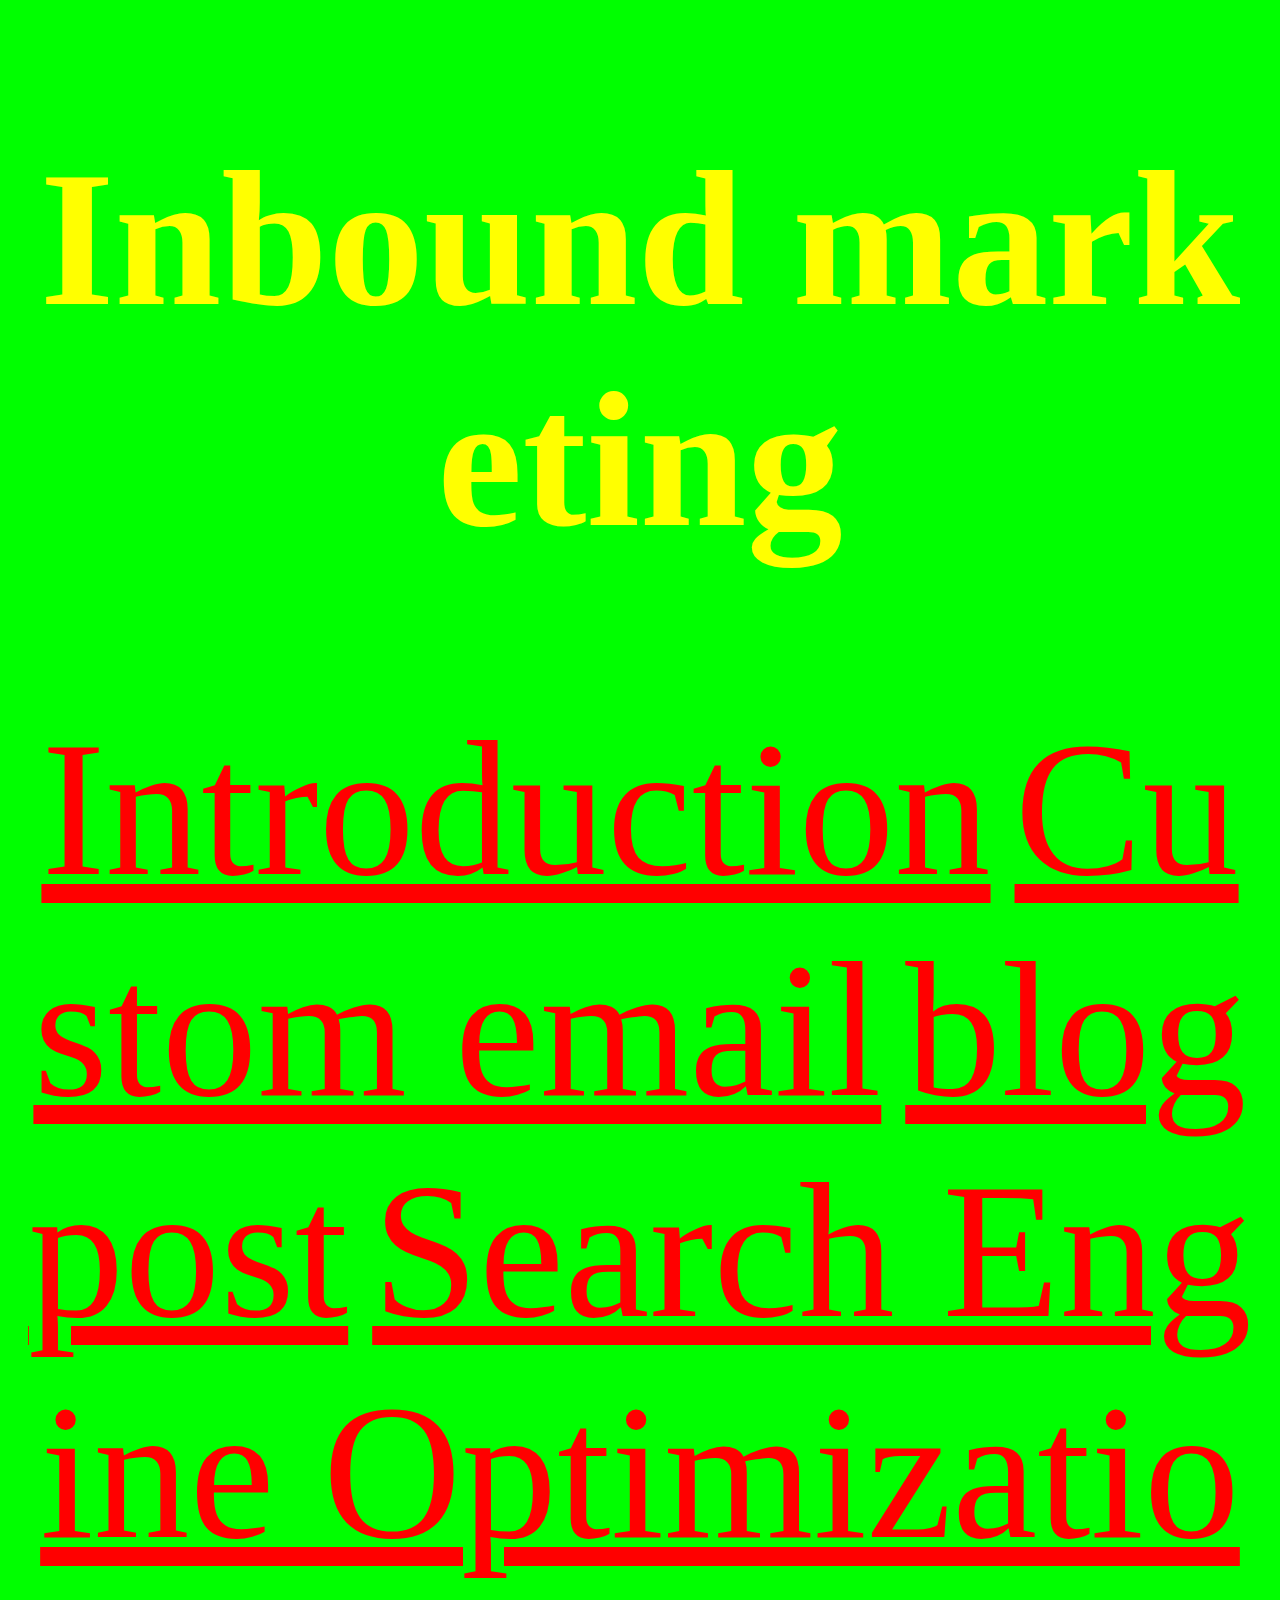
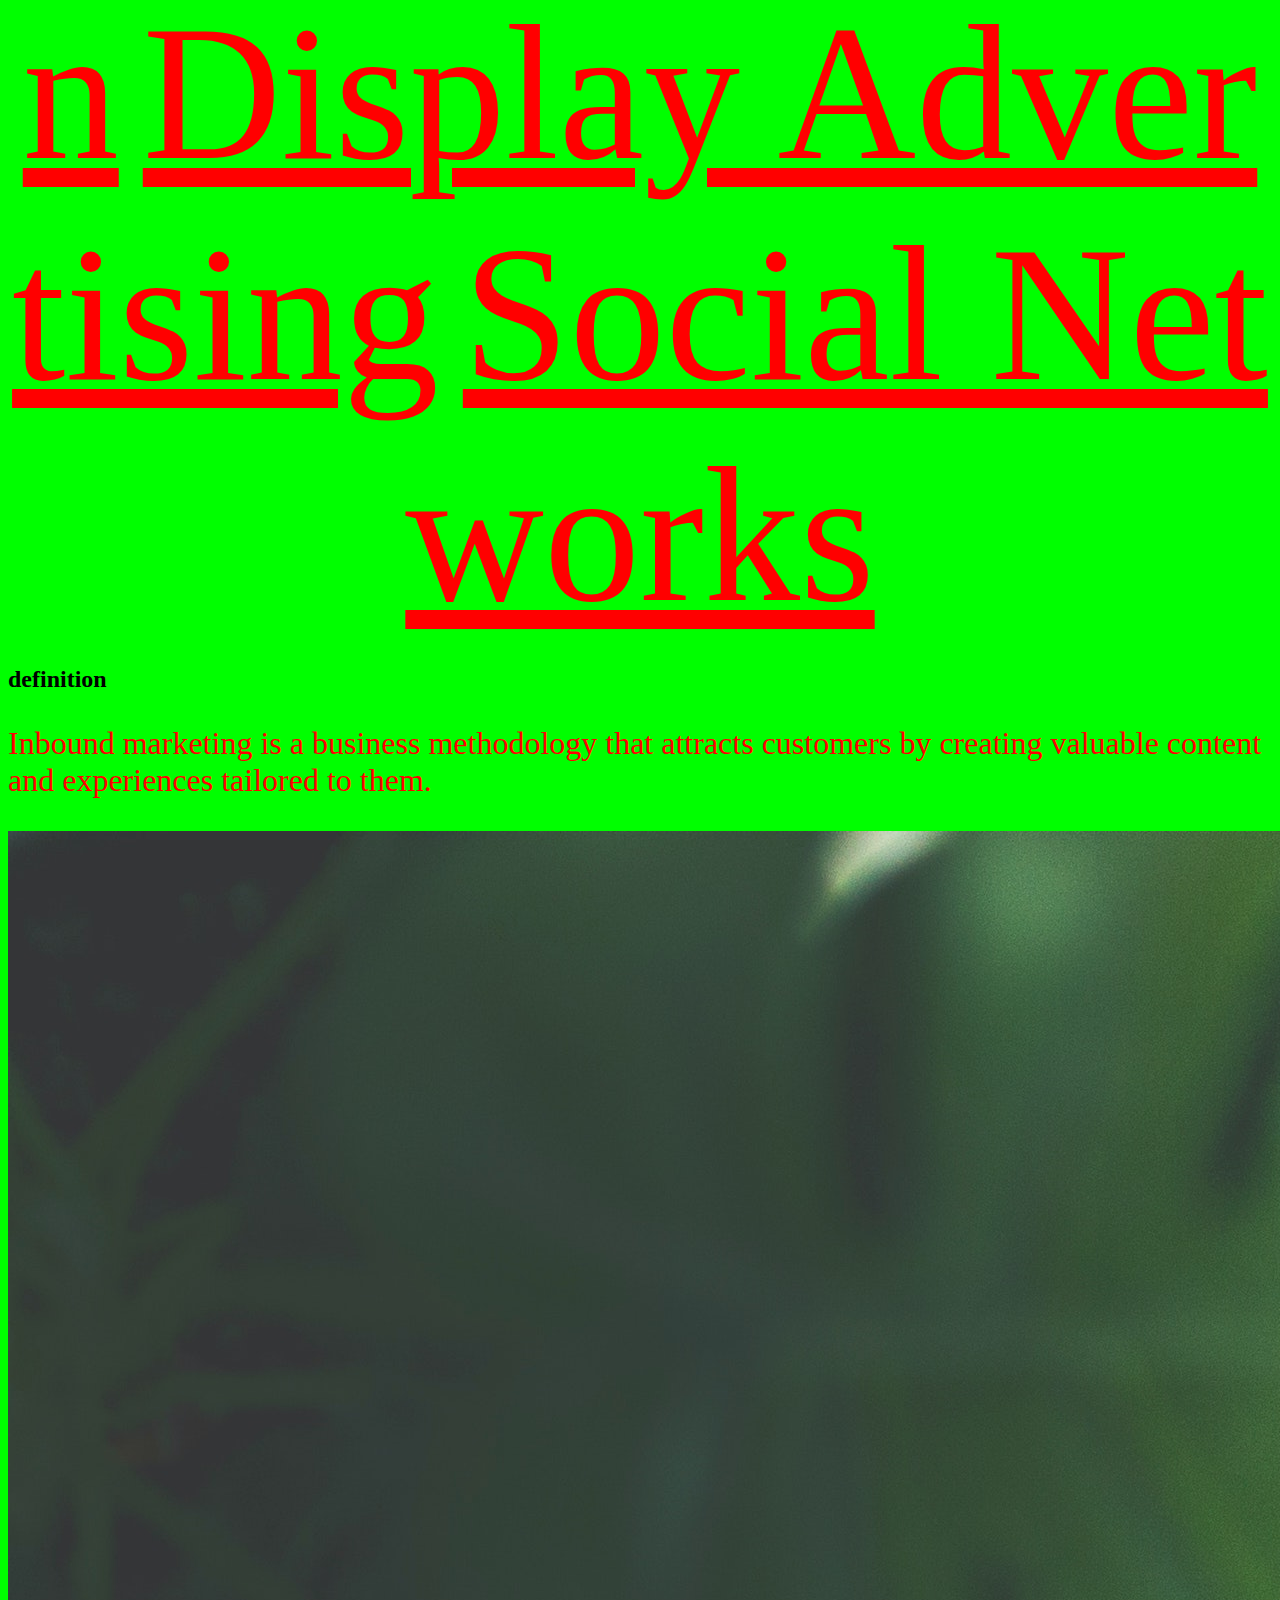
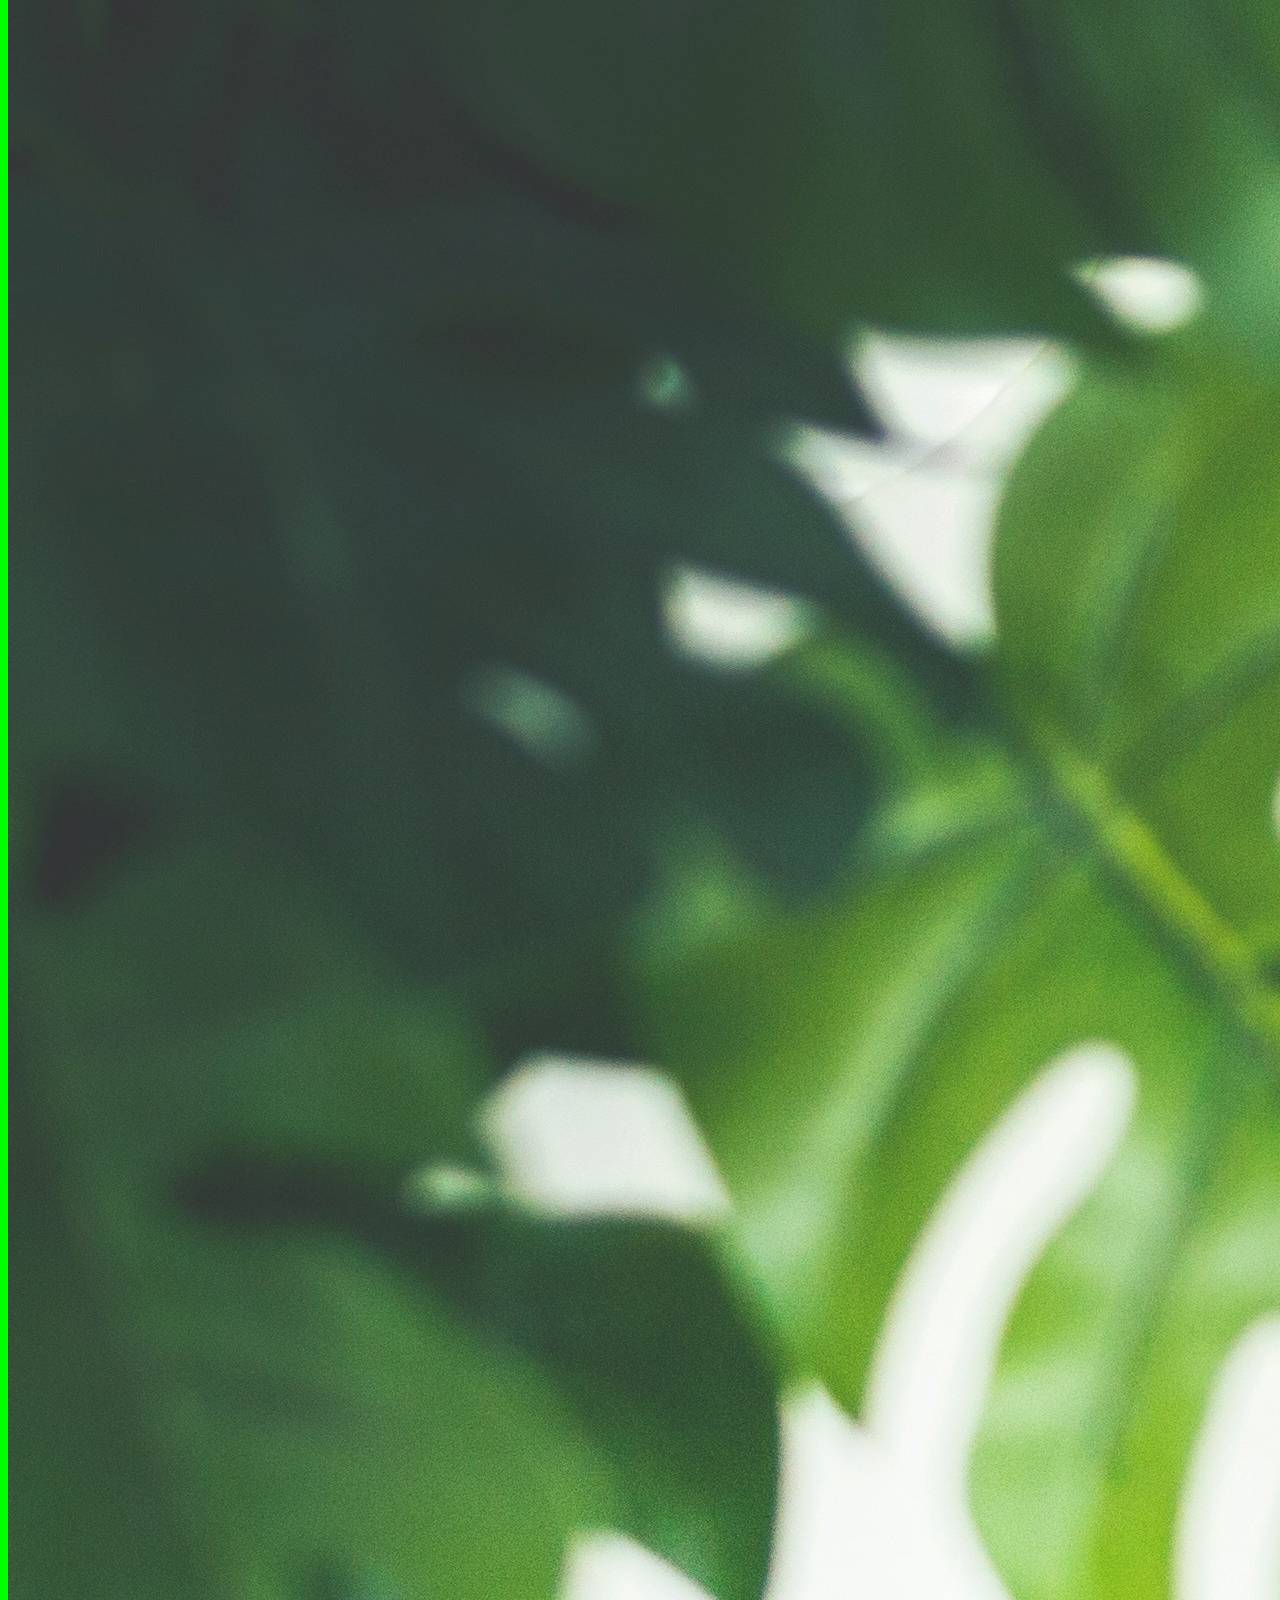
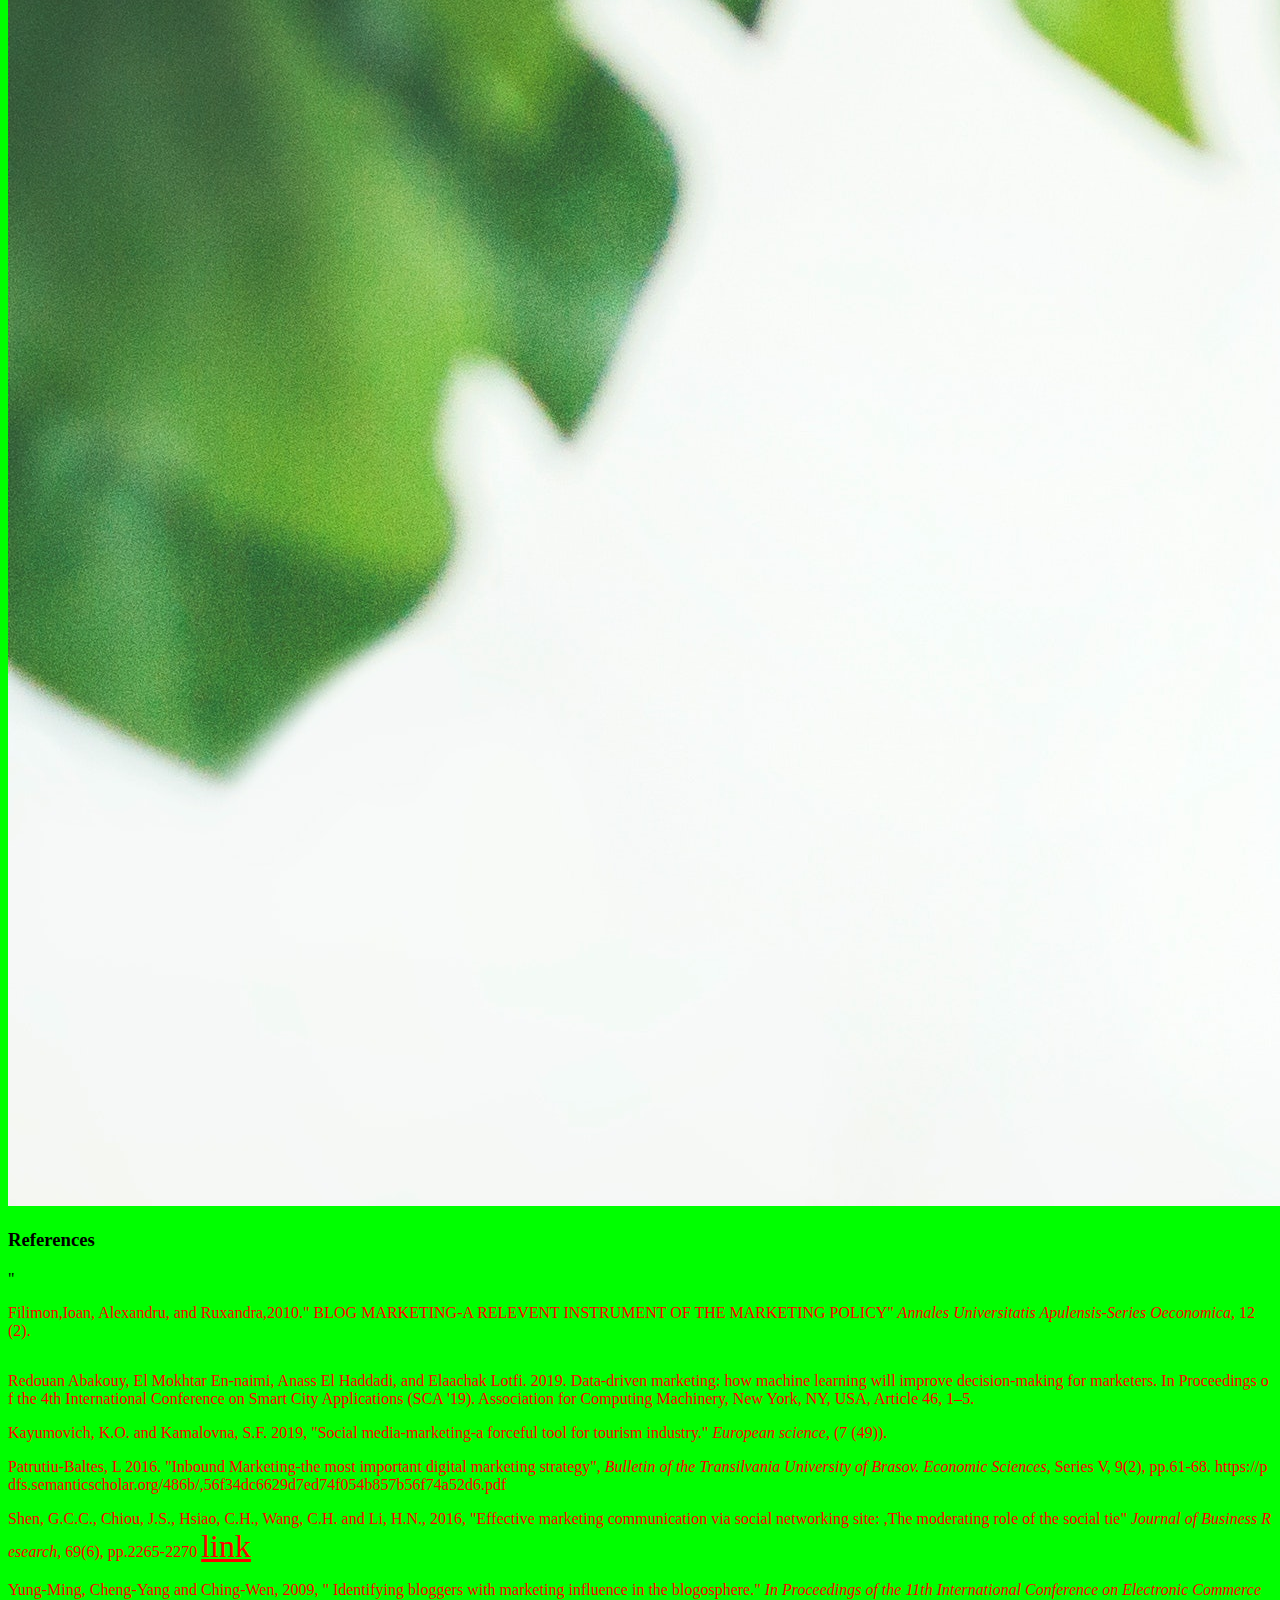
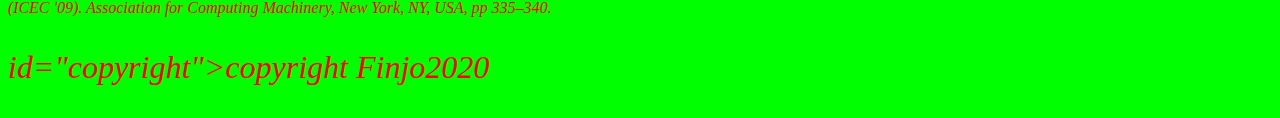
==== index.html @ da3e46d9 "Update index.html" ====
<!DOCTYPE html>
<html>
<head>
   <meta charset="utf-8">
   <meta name="description" content=“home page">
   <meta name="keywords" content=“Inbound marketing">
   <meta name="author" content="FINJO">
   <title>menu</title>
   <link rel="stylesheet" href="mystyle.css">
</head>
<body>
 <header>
   <h1>Inbound marketing</h1>
   <a href="index.html">Introduction</a>
   <a href="emails.html"> Custom email</a>
   <a href="blog.html"> blog post</a>
   <a href="seo.html"> Search Engine Optimization</a>
   <a href="display.html">Display Advertising</a>
   <a href="social.html"> Social Networks</a>
 </header>
<div>
   <h2> definition </h2>
   <p> Inbound marketing is a business methodology that attracts customers by creating valuable content and experiences tailored to them. </p>
   <img src="pexels-dominika-roseclay-905163.jpg" class="middle">
</div>
<div>
   <h3> References </h3>"
   <p class="ref"> Filimon,Ioan, Alexandru, and Ruxandra,2010." BLOG MARKETING-A RELEVENT INSTRUMENT OF THE MARKETING POLICY"<i> Annales Universitatis Apulensis-Series Oeconomica,</i> 12(2).<p>
   <p class="ref"> Redouan Abakouy, El Mokhtar En-naimi, Anass El Haddadi, and Elaachak Lotfi. 2019. Data-driven marketing: how machine learning will improve decision-making for marketers. In Proceedings of the 4th International Conference on Smart City Applications (SCA '19). Association for Computing Machinery, New York, NY, USA, Article 46, 1–5.</p>
   <p class="ref"> Kayumovich, K.O. and Kamalovna, S.F. 2019, "Social media-marketing-a forceful tool for tourism industry."<i> European science,</i> (7 (49)).</p>
   <p class="ref"> Patrutiu-Baltes, L 2016. "Inbound Marketing-the most important digital marketing strategy", <i>Bulletin of the Transilvania University of Brasov. Economic Sciences,</i> Series V, 9(2), pp.61-68. https://pdfs.semanticscholar.org/486b/,56f34dc6629d7ed74f054b857b56f74a52d6.pdf</p>
   <p class="ref">Shen, G.C.C., Chiou, J.S., Hsiao, C.H., Wang, C.H. and Li, H.N., 2016, "Effective marketing communication via social networking site: ,The moderating role of the social tie" <i>Journal of Business Research,</i> 69(6), pp.2265-2270 <a href= "http://webbut.unitbv.ro/Bulletin/Series%20V/BULETIN%20I/07_Patrutiu_Baltes.pdf">link</a></p>
   <p class="ref"> Yung-Ming, Cheng-Yang and Ching-Wen, 2009, " Identifying bloggers with marketing influence in the blogosphere."<i> In Proceedings of the 11th International Conference on Electronic Commerce (ICEC '09). Association for Computing Machinery, New York, NY, USA,<i> pp 335–340.</p>
 </div>
 <footer>
   <p> id="copyright">copyright Finjo2020</p>
 </footer>
 </body>
 </html>
---- mystyle.css ----
*{word-break:break-all}
body {background-color:#00ff00}
header {color:#ffff00; text-align:center;font-size:6em}
p, quote{color:#ff0000; text-align:left;font-size:2em;overflow-wrap:break-word}
figure {float:left; height:40%;width:20%;padding:.5em;border:1em; margin:1em;border-color:00ff00}

a {color:#ff0000; text-align:left; font-size:2em}
article  {float:left;background-color:#007777; border:.5em solid #000000; width:60%; height:25%; padding: 1em; margin:.5em;}
.ref {font-size:1em;}
aside {float:left;background-color:#007777; border:.5em solid #000000; width:30%; height:25%; padding: 1em; margin:.5em;}
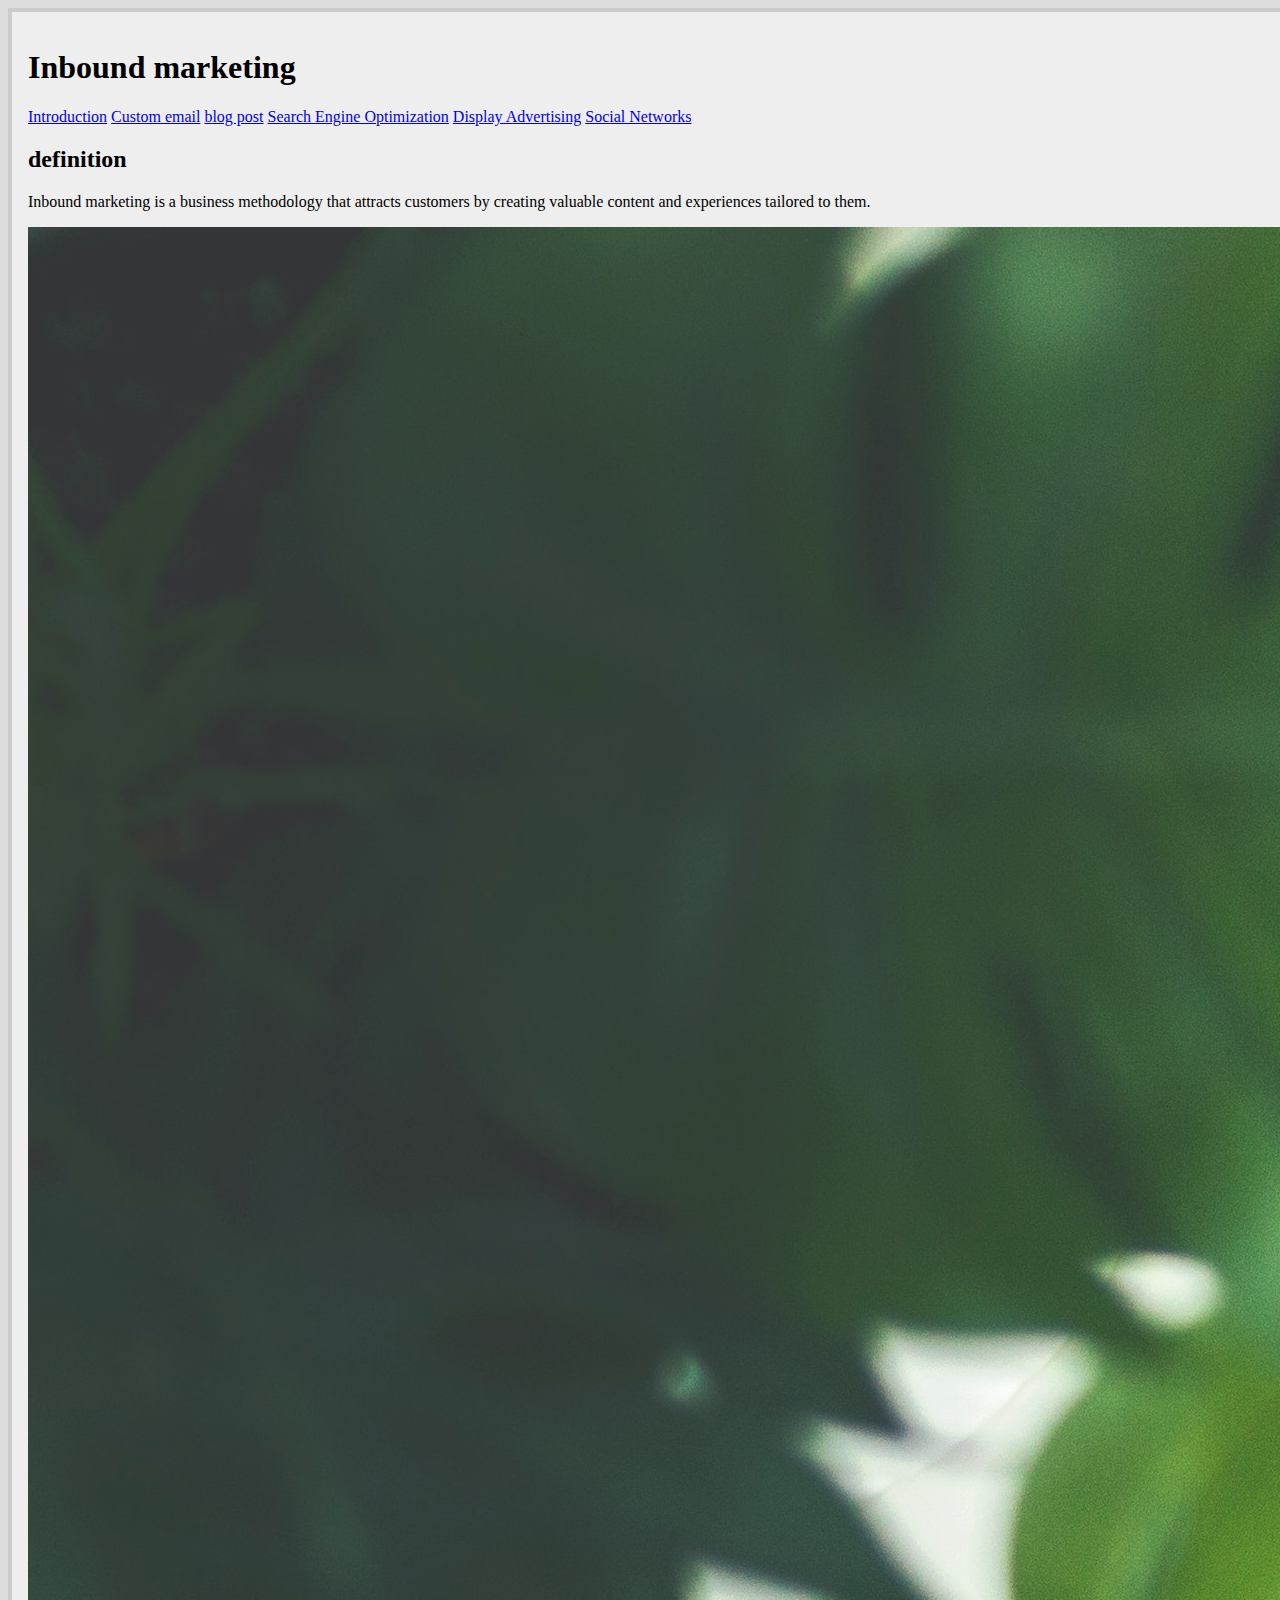
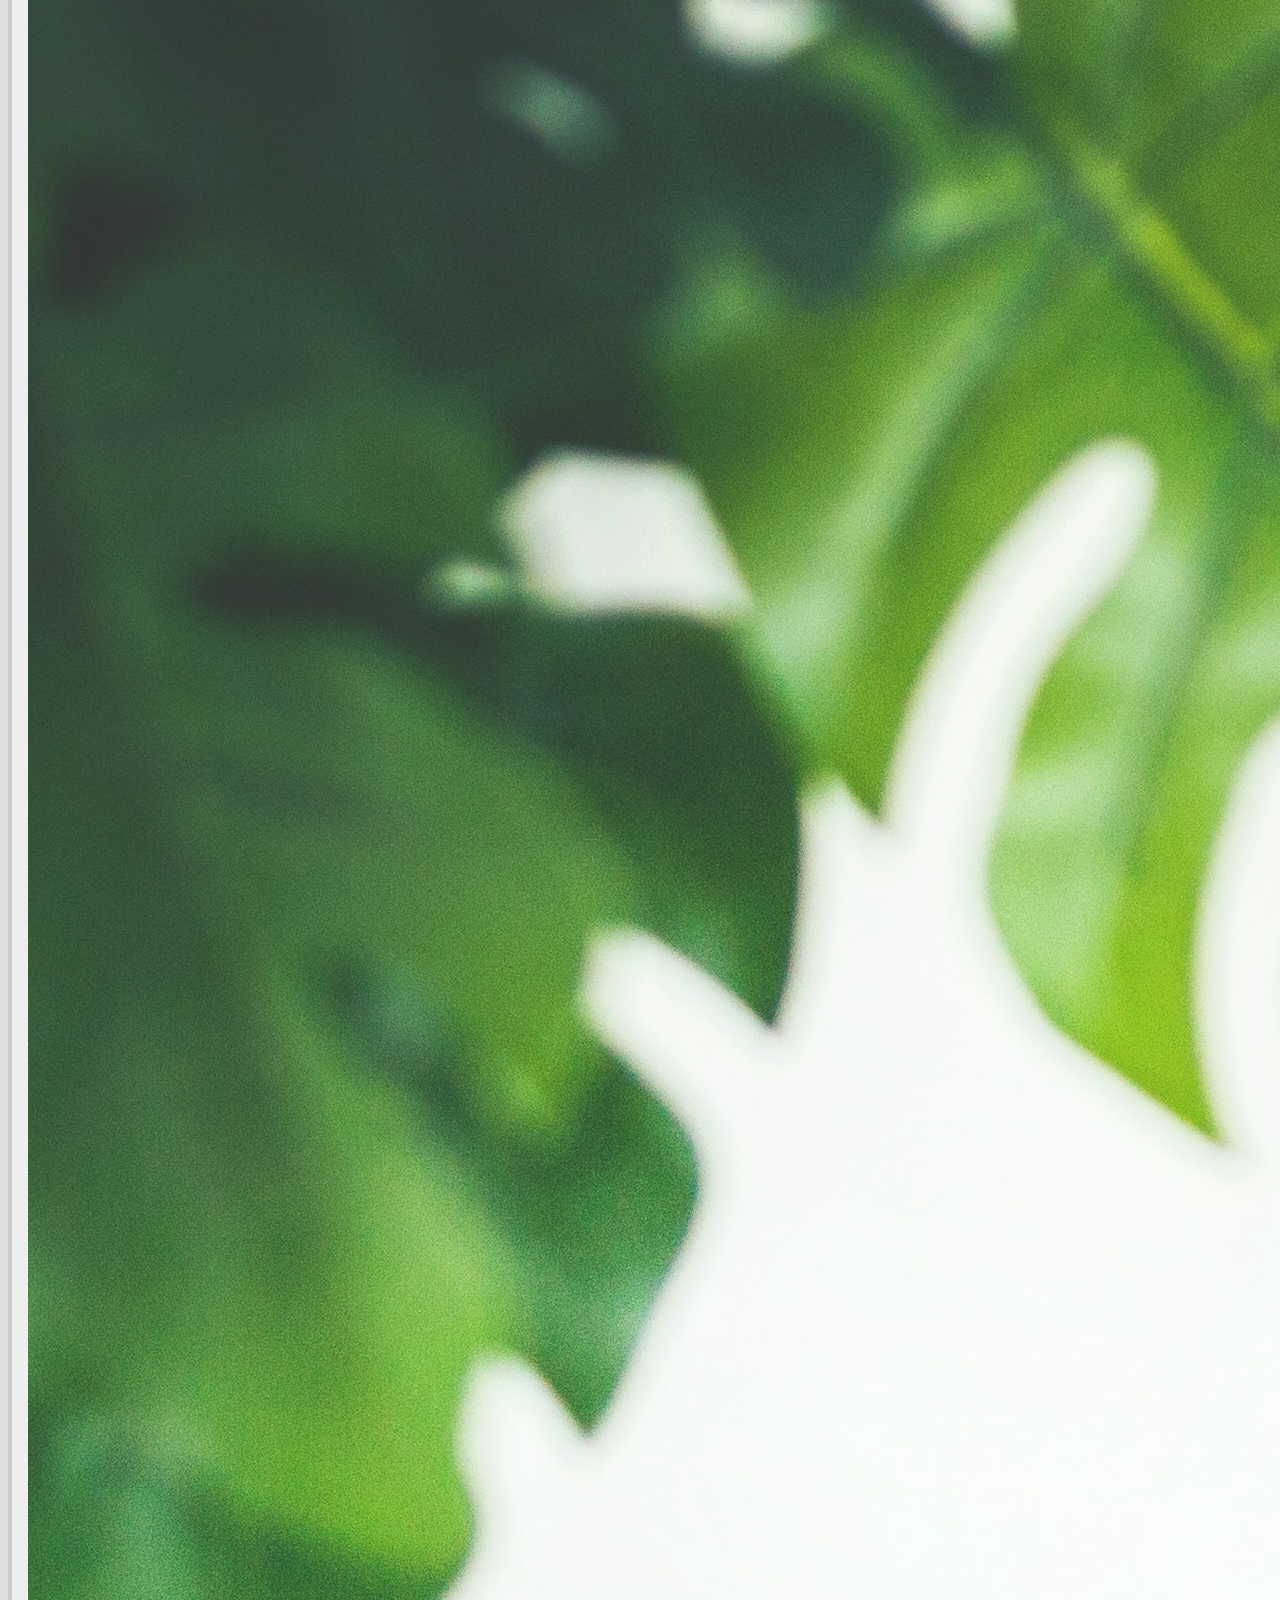
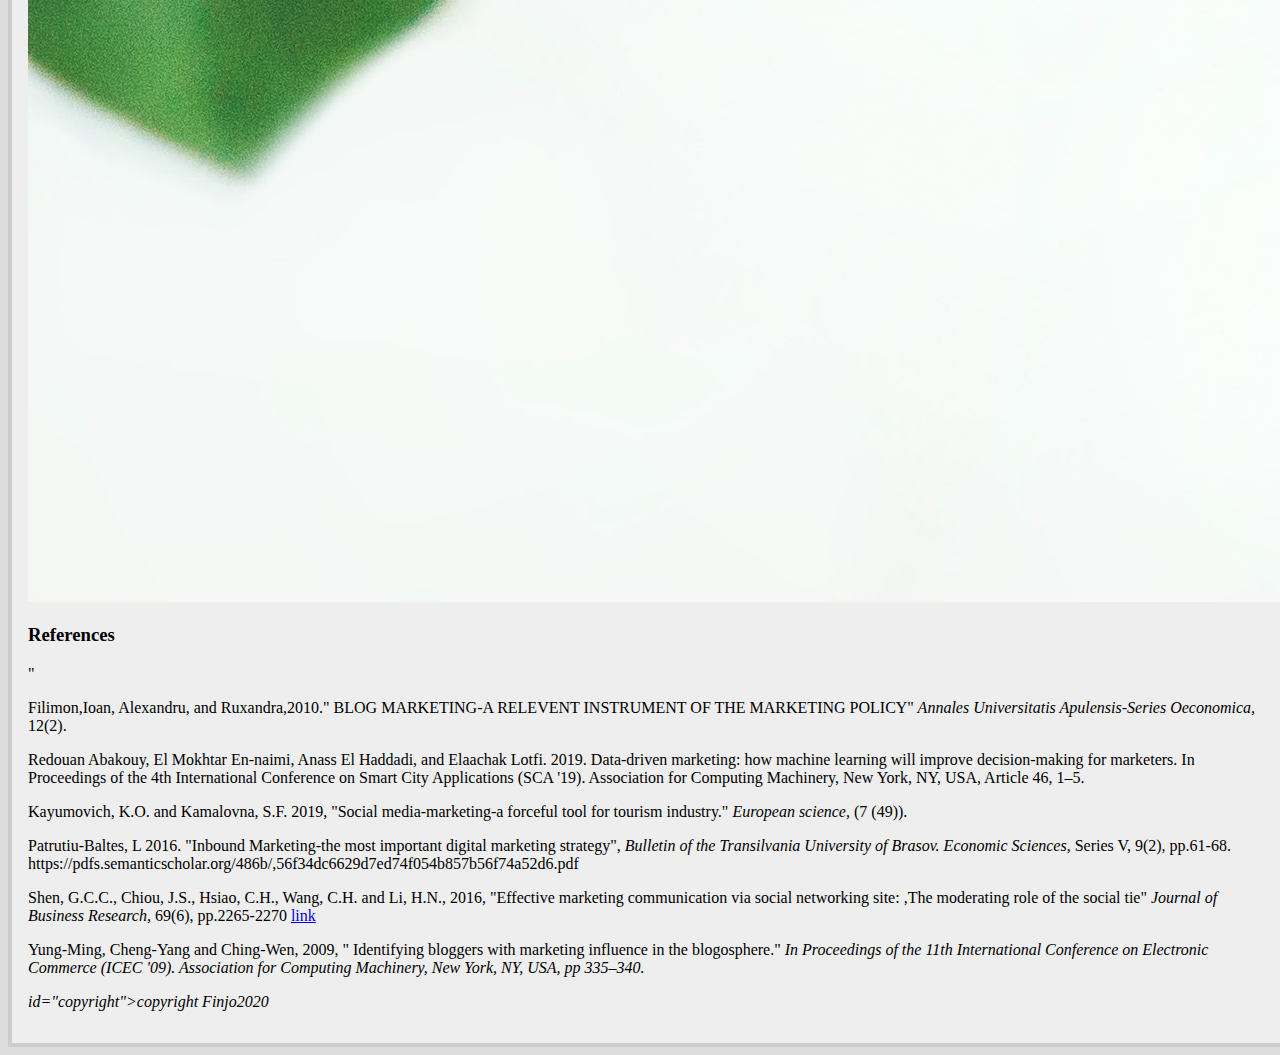
==== commit 8a777682: "Update index.html" ====
--- a/index.html
+++ b/index.html
@@ -9,6 +9,7 @@
    <link rel="stylesheet" href="mystyle.css">
 </head>
 <body>
+ <div id="wrapper">
  <header>
    <h1>Inbound marketing</h1>
    <a href="index.html">Introduction</a>
@@ -35,5 +36,6 @@
  <footer>
    <p> id="copyright">copyright Finjo2020</p>
  </footer>
+ </div>
  </body>
  </html>
--- a/mystyle.css
+++ b/mystyle.css
@@ -1,4 +1,16 @@
-*{word-break:break-all}
+body{background:#DDDDDD;}
+#wrapper{
+ background:#eeeeee;
+ width:98%;
+ margin: auto;
+ padding:1em;
+  border:.3em solid #cccccc;}
+
+
+
+
+
+/*{word-break:break-all}
 body {background-color:#00ff00}
 header {color:#ffff00; text-align:center;font-size:6em}
 p, quote{color:#ff0000; text-align:left;font-size:2em;overflow-wrap:break-word}
@@ -8,3 +20,4 @@
 article  {float:left;background-color:#007777; border:.5em solid #000000; width:60%; height:25%; padding: 1em; margin:.5em;}
 .ref {font-size:1em;}
 aside {float:left;background-color:#007777; border:.5em solid #000000; width:30%; height:25%; padding: 1em; margin:.5em;}
+*/
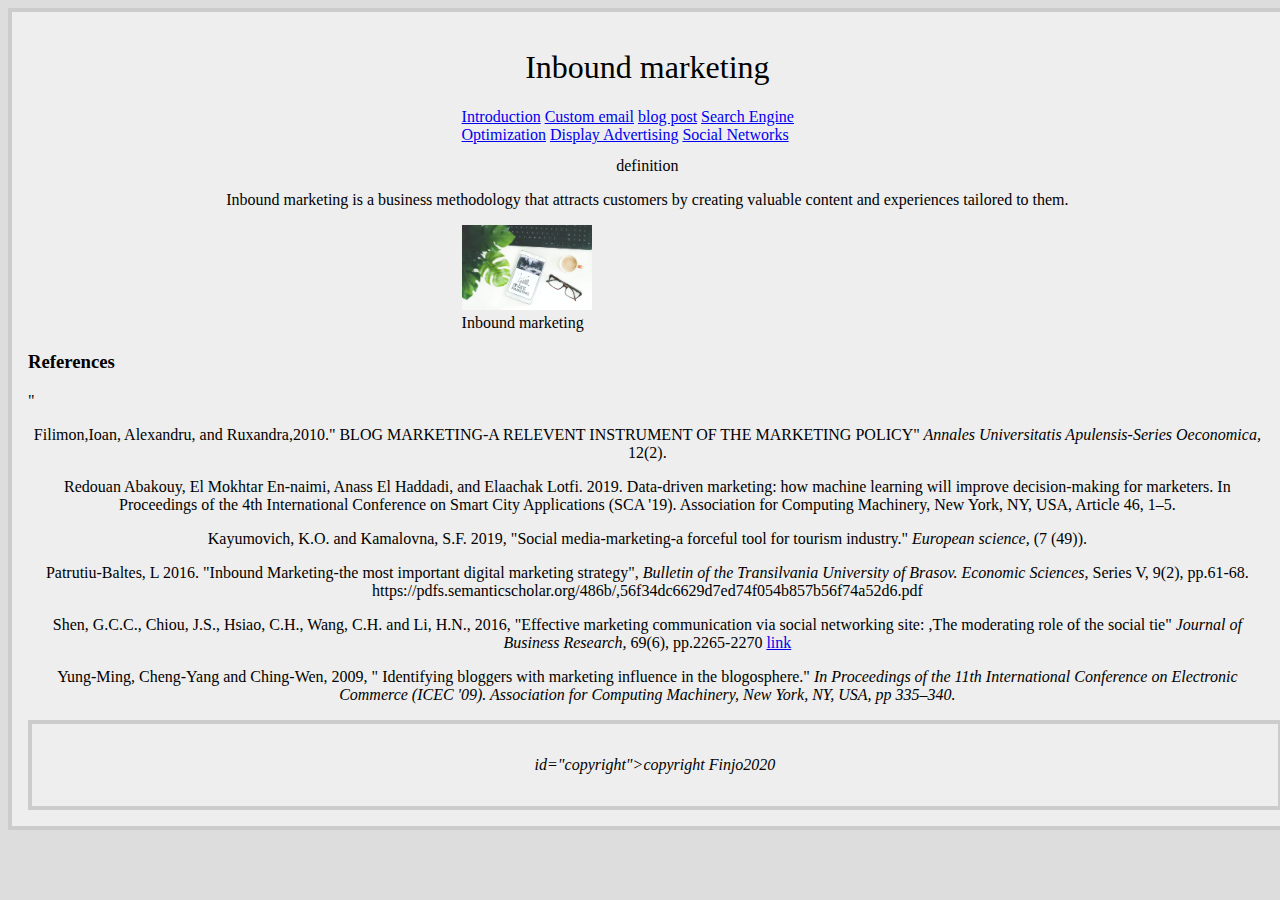
==== commit 09ce12b1: "Update index.html" ====
--- a/index.html
+++ b/index.html
@@ -12,17 +12,23 @@
  <div id="wrapper">
  <header>
    <h1>Inbound marketing</h1>
+   <nav>
    <a href="index.html">Introduction</a>
    <a href="emails.html"> Custom email</a>
    <a href="blog.html"> blog post</a>
    <a href="seo.html"> Search Engine Optimization</a>
    <a href="display.html">Display Advertising</a>
    <a href="social.html"> Social Networks</a>
+ </nav>
  </header>
 <div>
    <h2> definition </h2>
    <p> Inbound marketing is a business methodology that attracts customers by creating valuable content and experiences tailored to them. </p>
+   <figure>
    <img src="pexels-dominika-roseclay-905163.jpg" class="middle">
+   <figcaption>Inbound marketing
+   </figcaption>
+   </figure>
 </div>
 <div>
    <h3> References </h3>"
--- a/mystyle.css
+++ b/mystyle.css
@@ -5,6 +5,35 @@
  margin: auto;
  padding:1em;
   border:.3em solid #cccccc;}
+ p,h1,h2,a{
+ font-family:Verdana;
+ font-size:1em;
+ font-weight:normal;
+ text-align: center;}
+h1 {font-size:2em;}
+h2 font-size:1.5em;}
+#footer{text-align: right;}
+.reference { font-size:.8em;text-align:left;}
+figure,nav{
+display:block;
+margin:auto;
+width:30%;}
+.big{width:50%;}
+.middle{width:35%;}
+.small{width:20%;}
+article{width:48%;
+ margin: auto;
+ padding:1em;
+ border:.3em solid #cccccc;
+ float:left;}
+footer{width:98%;
+ margin: auto;
+ padding:1em;
+ border:.3em solid #cccccc;
+ clear:both;}
+
+
+
 
 
 
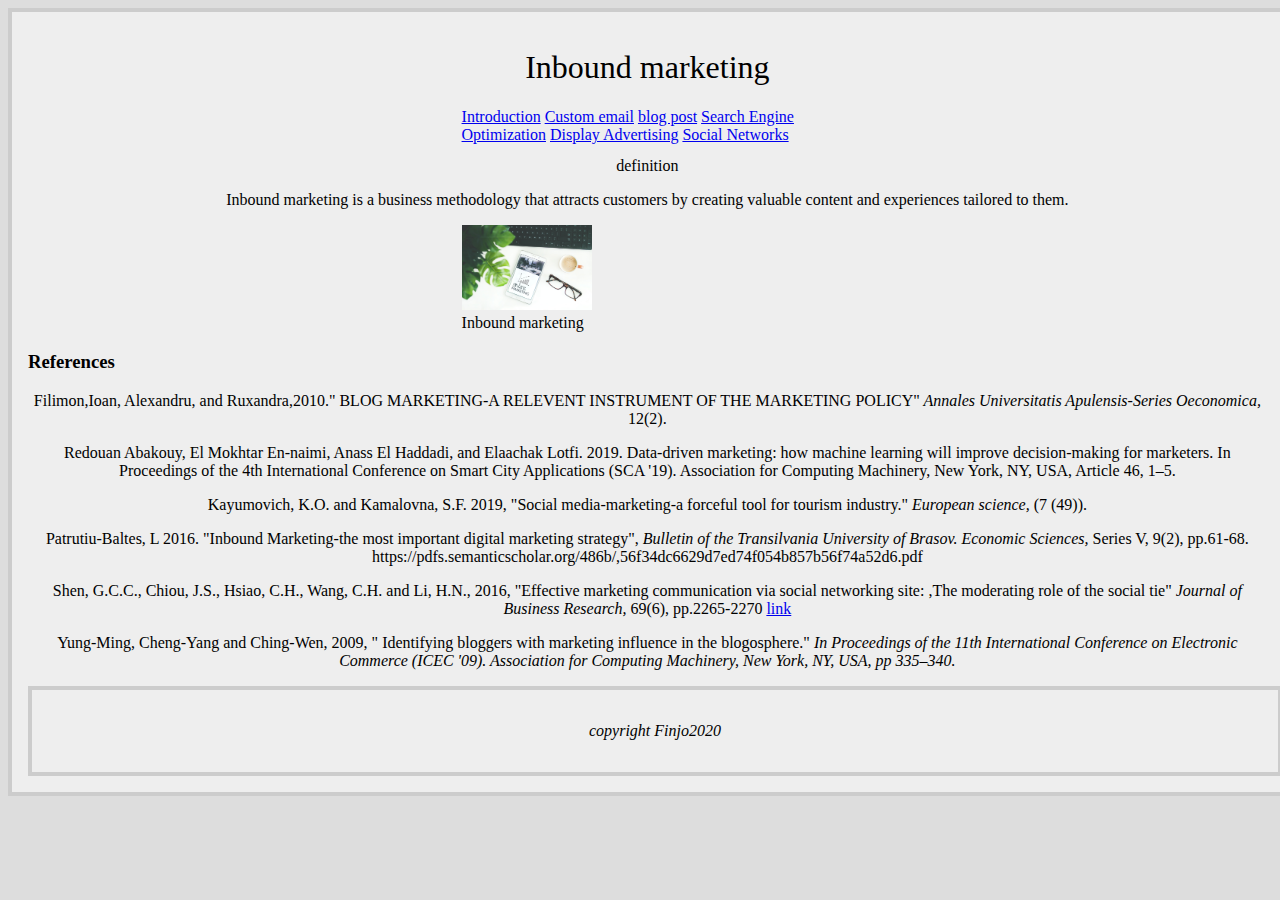
==== commit 0815310a: "Update index.html" ====
--- a/index.html
+++ b/index.html
@@ -31,7 +31,7 @@
    </figure>
 </div>
 <div>
-   <h3> References </h3>"
+   <h3> References </h3>
    <p class="ref"> Filimon,Ioan, Alexandru, and Ruxandra,2010." BLOG MARKETING-A RELEVENT INSTRUMENT OF THE MARKETING POLICY"<i> Annales Universitatis Apulensis-Series Oeconomica,</i> 12(2).<p>
    <p class="ref"> Redouan Abakouy, El Mokhtar En-naimi, Anass El Haddadi, and Elaachak Lotfi. 2019. Data-driven marketing: how machine learning will improve decision-making for marketers. In Proceedings of the 4th International Conference on Smart City Applications (SCA '19). Association for Computing Machinery, New York, NY, USA, Article 46, 1–5.</p>
    <p class="ref"> Kayumovich, K.O. and Kamalovna, S.F. 2019, "Social media-marketing-a forceful tool for tourism industry."<i> European science,</i> (7 (49)).</p>
@@ -40,7 +40,7 @@
    <p class="ref"> Yung-Ming, Cheng-Yang and Ching-Wen, 2009, " Identifying bloggers with marketing influence in the blogosphere."<i> In Proceedings of the 11th International Conference on Electronic Commerce (ICEC '09). Association for Computing Machinery, New York, NY, USA,<i> pp 335–340.</p>
  </div>
  <footer>
-   <p> id="copyright">copyright Finjo2020</p>
+   <p id="copyright">copyright Finjo2020</p>
  </footer>
  </div>
  </body>
--- a/mystyle.css
+++ b/mystyle.css
@@ -13,7 +13,6 @@
 h1 {font-size:2em;}
 h2 font-size:1.5em;}
 #footer{text-align: right;}
-.reference { font-size:.8em;text-align:left;}
 figure,nav{
 display:block;
 margin:auto;
@@ -21,16 +20,19 @@
 .big{width:50%;}
 .middle{width:35%;}
 .small{width:20%;}
-article{width:48%;
+article{width:46%;
  margin: auto;
  padding:1em;
  border:.3em solid #cccccc;
- float:left;}
+ float:right;}
 footer{width:98%;
  margin: auto;
  padding:1em;
  border:.3em solid #cccccc;
+ .ref{ font-size:.8em;text-align:left;}
  clear:both;}
+@media(max-width:600px) {float:none;}
+
 
 
 
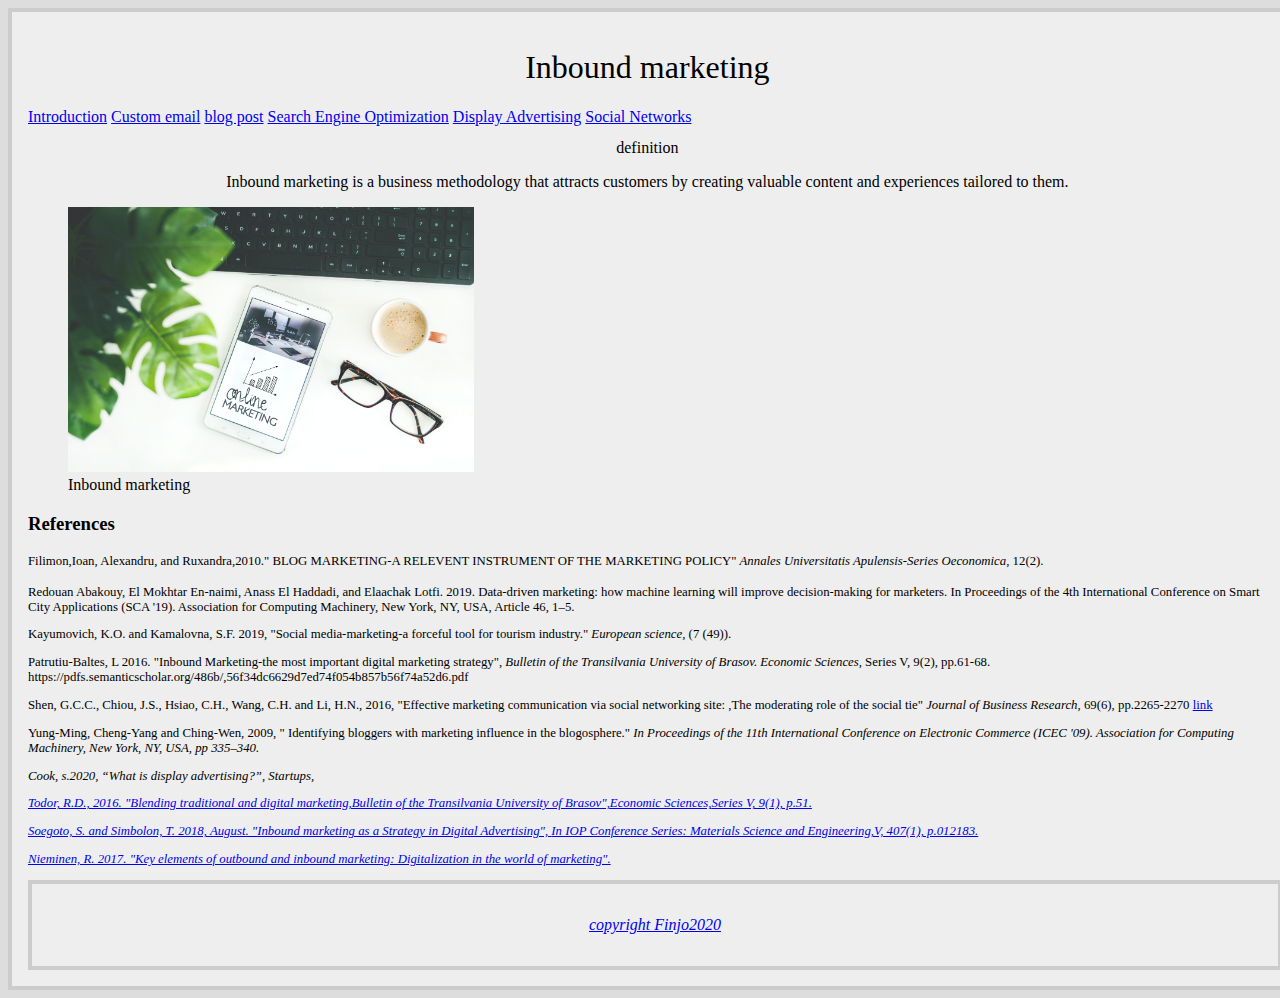
==== commit f6f3feb5: "Update index.html" ====
--- a/index.html
+++ b/index.html
@@ -36,8 +36,12 @@
    <p class="ref"> Redouan Abakouy, El Mokhtar En-naimi, Anass El Haddadi, and Elaachak Lotfi. 2019. Data-driven marketing: how machine learning will improve decision-making for marketers. In Proceedings of the 4th International Conference on Smart City Applications (SCA '19). Association for Computing Machinery, New York, NY, USA, Article 46, 1–5.</p>
    <p class="ref"> Kayumovich, K.O. and Kamalovna, S.F. 2019, "Social media-marketing-a forceful tool for tourism industry."<i> European science,</i> (7 (49)).</p>
    <p class="ref"> Patrutiu-Baltes, L 2016. "Inbound Marketing-the most important digital marketing strategy", <i>Bulletin of the Transilvania University of Brasov. Economic Sciences,</i> Series V, 9(2), pp.61-68. https://pdfs.semanticscholar.org/486b/,56f34dc6629d7ed74f054b857b56f74a52d6.pdf</p>
-   <p class="ref">Shen, G.C.C., Chiou, J.S., Hsiao, C.H., Wang, C.H. and Li, H.N., 2016, "Effective marketing communication via social networking site: ,The moderating role of the social tie" <i>Journal of Business Research,</i> 69(6), pp.2265-2270 <a href= "http://webbut.unitbv.ro/Bulletin/Series%20V/BULETIN%20I/07_Patrutiu_Baltes.pdf">link</a></p>
+   <p class="ref"> Shen, G.C.C., Chiou, J.S., Hsiao, C.H., Wang, C.H. and Li, H.N., 2016, "Effective marketing communication via social networking site: ,The moderating role of the social tie" <i>Journal of Business Research,</i> 69(6), pp.2265-2270 <a href= "http://webbut.unitbv.ro/Bulletin/Series%20V/BULETIN%20I/07_Patrutiu_Baltes.pdf">link</a></p>
    <p class="ref"> Yung-Ming, Cheng-Yang and Ching-Wen, 2009, " Identifying bloggers with marketing influence in the blogosphere."<i> In Proceedings of the 11th International Conference on Electronic Commerce (ICEC '09). Association for Computing Machinery, New York, NY, USA,<i> pp 335–340.</p>
+   <p class="ref"> Cook, s.2020, “What is display advertising?”, Startups,<a href= "https://startups.co.uk/marketing/tips/what-is-display-advertising/>link"</a></p>
+   <p class="ref"> Todor, R.D., 2016. "Blending traditional and digital marketing,Bulletin of the Transilvania University of Brasov",<i>Economic Sciences,</i>Series V, 9(1), p.51. </p>
+   <p class="ref"> Soegoto, S. and Simbolon, T. 2018, August. "Inbound marketing as a Strategy in Digital Advertising", <i>In IOP Conference Series: Materials Science and Engineering,</i>V, 407(1), p.012183.</p> 
+   <p class="ref"> Nieminen, R. 2017. "Key elements of outbound and inbound marketing: Digitalization in the world of marketing".</p>
  </div>
  <footer>
    <p id="copyright">copyright Finjo2020</p>
--- a/mystyle.css
+++ b/mystyle.css
@@ -12,7 +12,6 @@
  text-align: center;}
 h1 {font-size:2em;}
 h2 font-size:1.5em;}
-#footer{text-align: right;}
 figure,nav{
 display:block;
 margin:auto;
@@ -28,9 +27,8 @@
 footer{width:98%;
  margin: auto;
  padding:1em;
- border:.3em solid #cccccc;
+ border:.3em solid #cccccc;clear:both;text-align: right;}
  .ref{ font-size:.8em;text-align:left;}
- clear:both;}
 @media(max-width:600px) {float:none;}
 
 
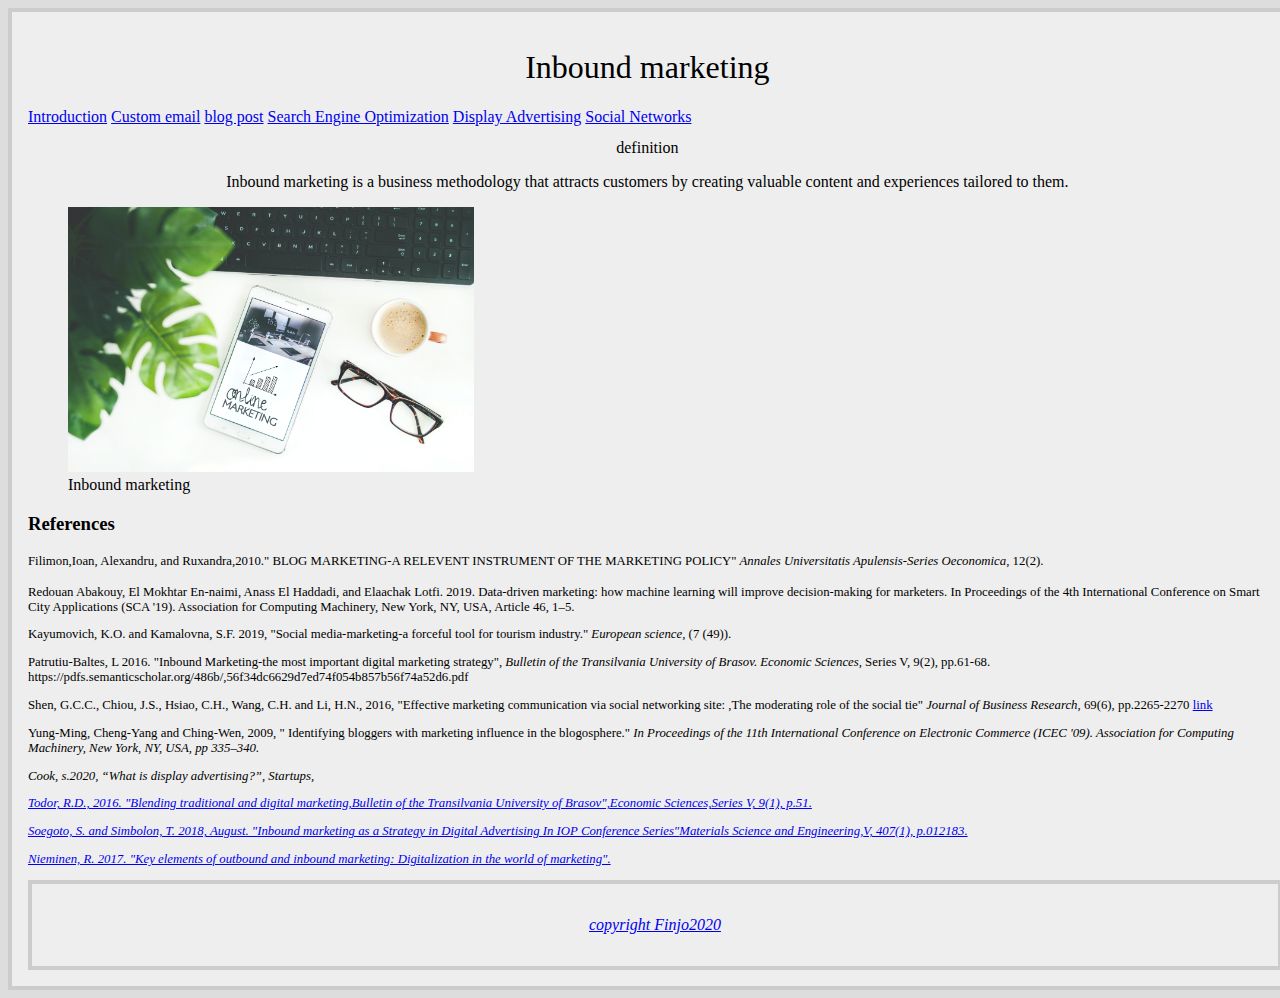
==== commit 12f26d9f: "Update index.html" ====
--- a/index.html
+++ b/index.html
@@ -40,7 +40,7 @@
    <p class="ref"> Yung-Ming, Cheng-Yang and Ching-Wen, 2009, " Identifying bloggers with marketing influence in the blogosphere."<i> In Proceedings of the 11th International Conference on Electronic Commerce (ICEC '09). Association for Computing Machinery, New York, NY, USA,<i> pp 335–340.</p>
    <p class="ref"> Cook, s.2020, “What is display advertising?”, Startups,<a href= "https://startups.co.uk/marketing/tips/what-is-display-advertising/>link"</a></p>
    <p class="ref"> Todor, R.D., 2016. "Blending traditional and digital marketing,Bulletin of the Transilvania University of Brasov",<i>Economic Sciences,</i>Series V, 9(1), p.51. </p>
-   <p class="ref"> Soegoto, S. and Simbolon, T. 2018, August. "Inbound marketing as a Strategy in Digital Advertising", <i>In IOP Conference Series: Materials Science and Engineering,</i>V, 407(1), p.012183.</p> 
+   <p class="ref"> Soegoto, S. and Simbolon, T. 2018, August. "Inbound marketing as a Strategy in Digital Advertising In IOP Conference Series"<i>Materials Science and Engineering,</i>V, 407(1), p.012183.</p> 
    <p class="ref"> Nieminen, R. 2017. "Key elements of outbound and inbound marketing: Digitalization in the world of marketing".</p>
  </div>
  <footer>
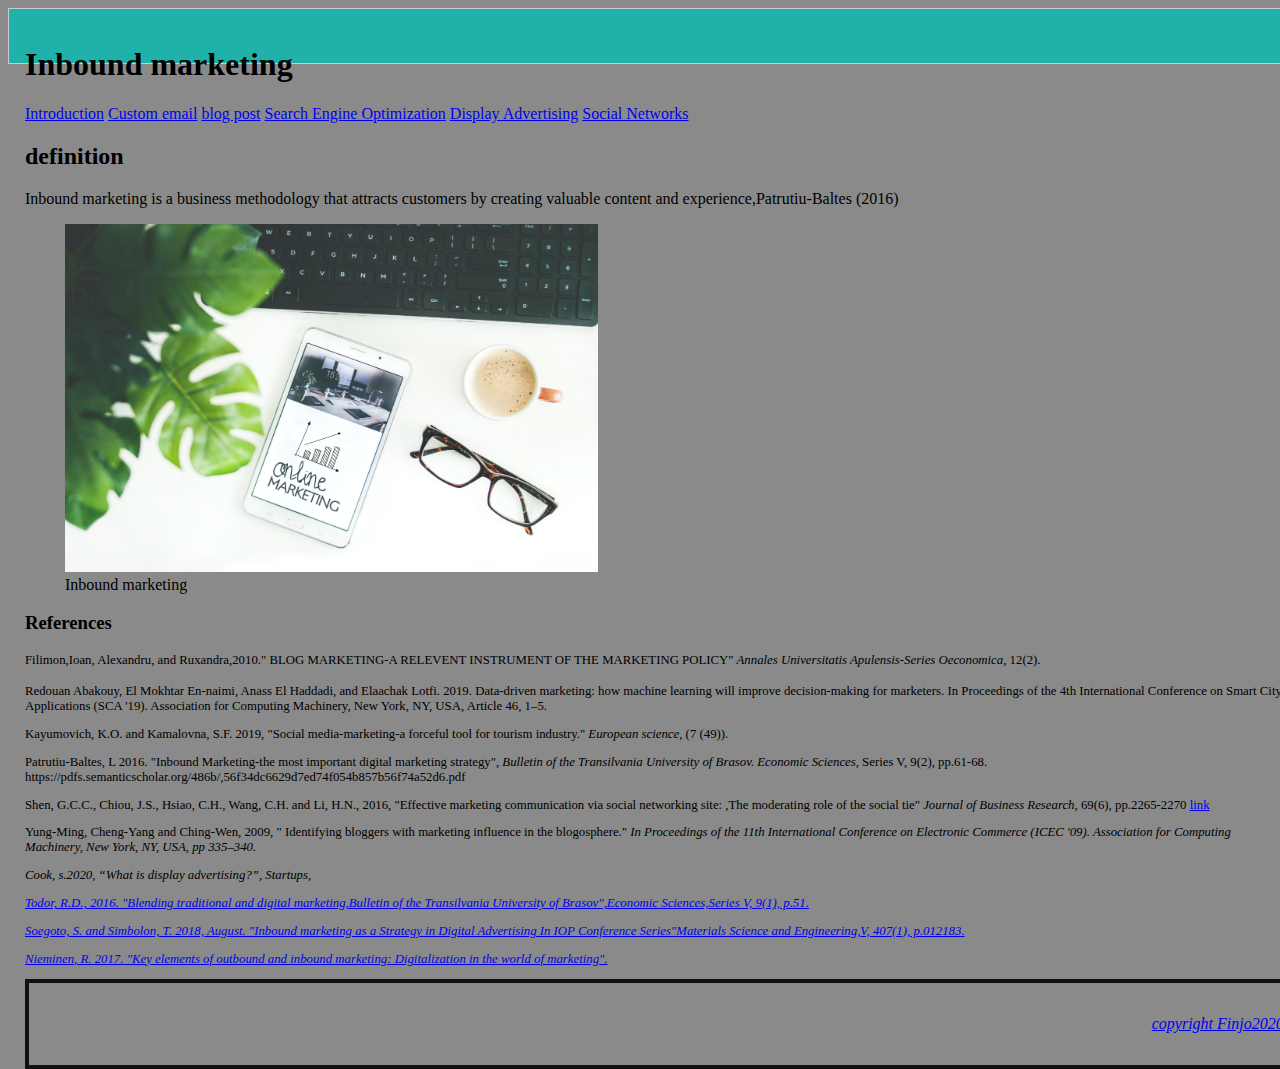
==== commit 8926408f: "Update index.html" ====
--- a/index.html
+++ b/index.html
@@ -23,7 +23,7 @@
  </header>
 <div>
    <h2> definition </h2>
-   <p> Inbound marketing is a business methodology that attracts customers by creating valuable content and experiences tailored to them. </p>
+   <p> Inbound marketing is a business methodology that attracts customers by creating valuable content and experience,Patrutiu-Baltes (2016) </p>
    <figure>
    <img src="pexels-dominika-roseclay-905163.jpg" class="middle">
    <figcaption>Inbound marketing
--- a/mystyle.css
+++ b/mystyle.css
@@ -1,33 +1,40 @@
-body{background:#DDDDDD;}
+body{background:#8a8a8a;}
 #wrapper{
- background:#eeeeee;
- width:98%;
- margin: auto;
+ Height: 22px;
+ background:#20b2aa;
+ width:100%;
+ margin: 0px;
  padding:1em;
-  border:.3em solid #cccccc;}
+  border:.1em solid #cccccc;}
+ color: #8a8a8a;
+ transition: color 0.5s;
+ text-decoration: none;
  p,h1,h2,a{
  font-family:Verdana;
- font-size:1em;
+ font-size:2em;
  font-weight:normal;
  text-align: center;}
 h1 {font-size:2em;}
 h2 font-size:1.5em;}
 figure,nav{
-display:block;
+display:flex;
 margin:auto;
-width:30%;}
+width:200%;}
 .big{width:50%;}
-.middle{width:35%;}
-.small{width:20%;}
-article{width:46%;
+.middle{width:45%;}
+.small{width:30%;}
+.img-banner {
+ display: none;
+}
+article{width:56%;
  margin: auto;
- padding:1em;
- border:.3em solid #cccccc;
+ padding:38px;
+ border:.3em solid #111;
  float:right;}
 footer{width:98%;
  margin: auto;
  padding:1em;
- border:.3em solid #cccccc;clear:both;text-align: right;}
+ border:.3em solid #111;clear:both;text-align: right;}
  .ref{ font-size:.8em;text-align:left;}
 @media(max-width:600px) {float:none;}
 
@@ -43,10 +50,10 @@
 body {background-color:#00ff00}
 header {color:#ffff00; text-align:center;font-size:6em}
 p, quote{color:#ff0000; text-align:left;font-size:2em;overflow-wrap:break-word}
-figure {float:left; height:40%;width:20%;padding:.5em;border:1em; margin:1em;border-color:00ff00}
+figure {float:left; height:60%;width:40%;padding:.6em;border:1em; margin:1em;border-color:00ff00}
 
-a {color:#ff0000; text-align:left; font-size:2em}
-article  {float:left;background-color:#007777; border:.5em solid #000000; width:60%; height:25%; padding: 1em; margin:.5em;}
+a {color:#20b2aa; text-align:left; font-size:2em}
+article  {float:left;background-color:#007777; border:.5em solid #ffffff; width:60%; height:25%; padding: 0em; margin:.5em;}
 .ref {font-size:1em;}
-aside {float:left;background-color:#007777; border:.5em solid #000000; width:30%; height:25%; padding: 1em; margin:.5em;}
+aside {float:left;background-color:#007777; border:.5em solid #COCOCO; width:50%; height:25%; padding: 0em; margin:.5em;}
 */
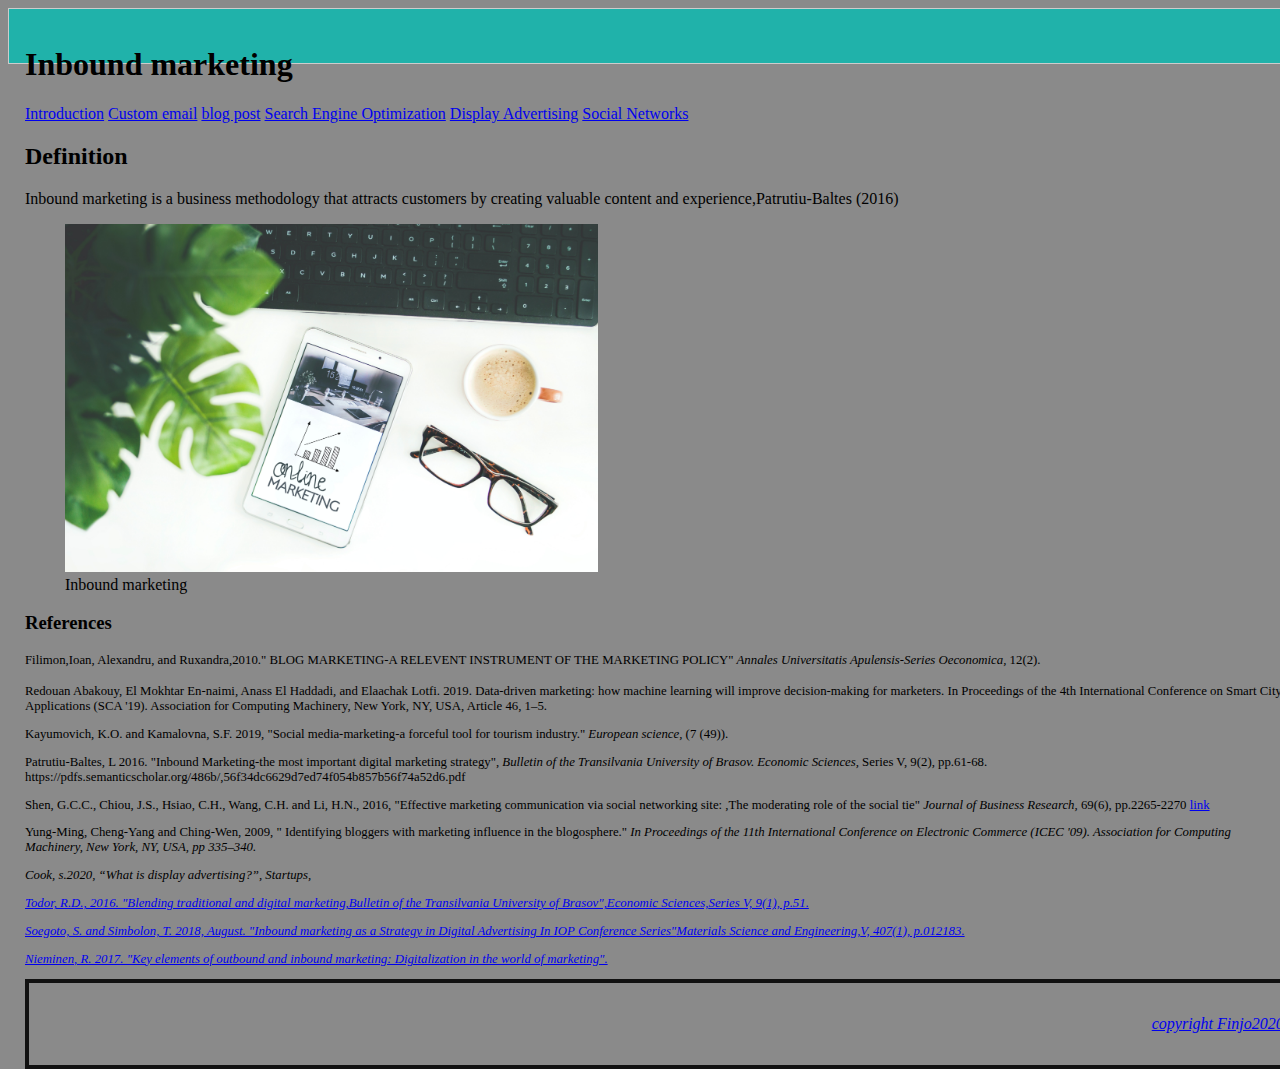
==== commit 7f89cc77: "Update index.html" ====
--- a/index.html
+++ b/index.html
@@ -22,7 +22,7 @@
  </nav>
  </header>
 <div>
-   <h2> definition </h2>
+   <h2> Definition </h2>
    <p> Inbound marketing is a business methodology that attracts customers by creating valuable content and experience,Patrutiu-Baltes (2016) </p>
    <figure>
    <img src="pexels-dominika-roseclay-905163.jpg" class="middle">
